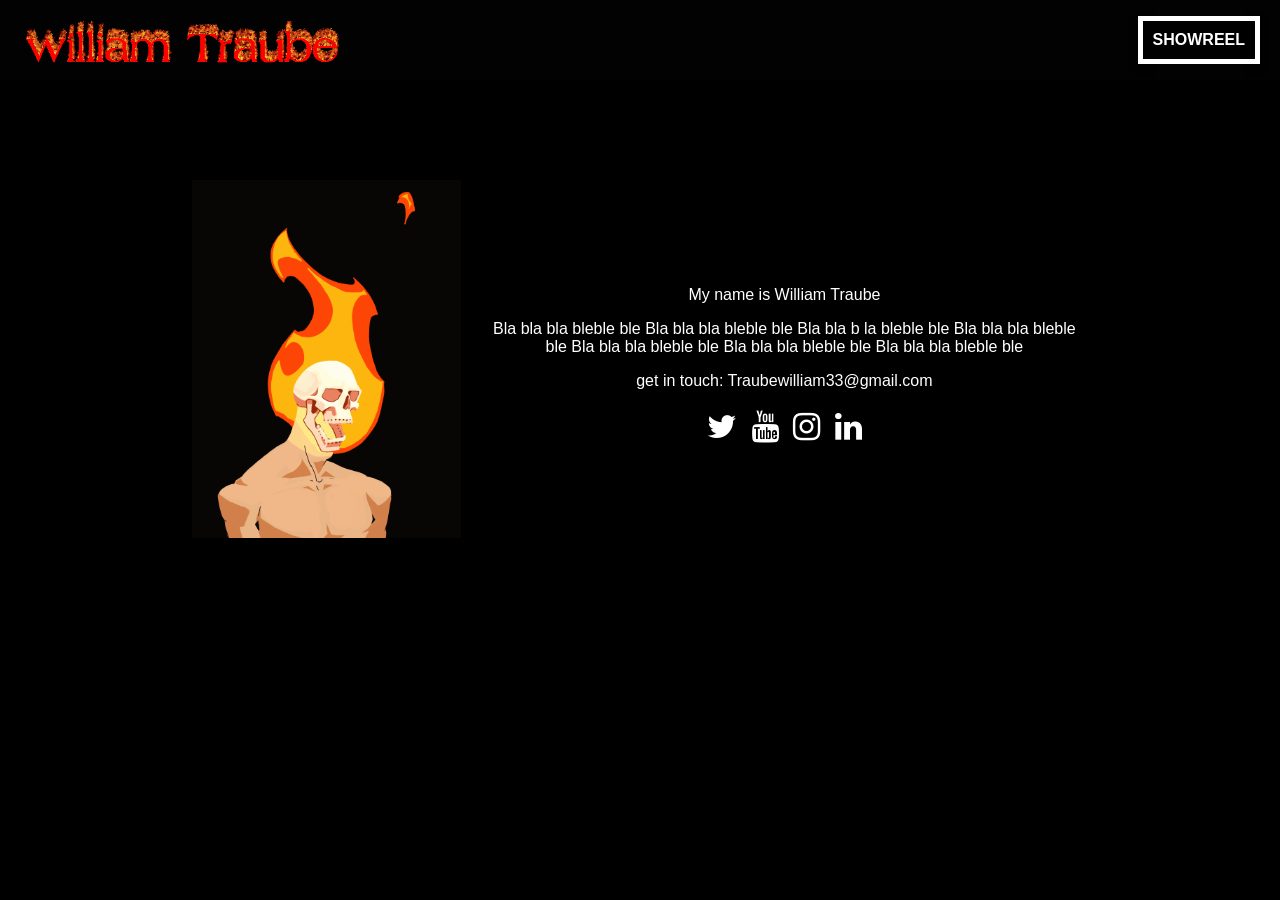
==== Page2.html @ f0946b74 "Add files via upload" ====
<html lang="en"> 
    <head>
        <title> William Traube Animation</title>
            <link rel="stylesheet" href="StylePage.css"> 
        <link rel="stylesheet" href="https://cdnjs.cloudflare.com/ajax/libs/font-awesome/4.7.0/css/font-awesome.min.css">
    </head>
    <body>
        <div class="Header"> 
   <div class="Name">  
       <img src="Logo.gif" ; >
</div >
  
     <a class="Contact" href="index.html">  SHOWREEL</a>
            
            
 

    
 </div>
 <div class="About">
     <img src="About.gif" >
     <div class="AboutP">
             <p>
             My name is William Traube         
             </p>
             <p>Bla bla bla bleble ble Bla bla bla bleble ble Bla bla b
                 la bleble ble Bla bla bla bleble ble 
                 Bla bla bla bleble ble Bla bla bla bleble ble 
                 Bla bla bla bleble ble   </p>
            <p> get in touch: Traubewilliam33@gmail.com </p>
         <a href="https://x.com/fishkebab_A" class="fa fa-twitter"></a> 
         <a href="https://www.youtube.com/@fishkebab6014" class="fa fa-youtube"></a>
         <a href="https://www.instagram.com/fishkebab_art/" class="fa fa-instagram"></a>
         <a href="https://www.linkedin.com/in/william-traube-346a04393/" class="fa fa-linkedin"></a>
         


     </div>
   </div>
       
</body>
    
</html>
---- StylePage.css ----
body {
    margin: 0;
        background-color: #000000;
      text-align: center;
font-family: sans-serif}
        
    
.Header{  
        
        background-color: #020202;
  display: flex;
   justify-content: space-between;
  align-items: center;
    padding: 10px 20px;
       }
.Name img {
  height: 60px
  
  
   
   
    
}
.Contact {
  padding: 10px 10px;

  border: solid 5px;
  text-decoration: none;
  font-weight: bold;
  text-align: right;
  transition: 0.3s
  

  }
.Video{
  display: block;
  margin: 0 auto;
  position: relative;
  padding: 10px;
  width: 80%
}
.Video video {
  width: 100%;
   height: 100%;
  border: 10px solid black
}
video:hover {
   box-shadow: 0 6px 20px rgba(187, 0, 67, 0.6)

  
}
a {display: inline-block;
  padding: 5px 5px;
  color: white;
  background-color: #000000;
  text-decoration: none;
 

  
 box-shadow: 0 4px 10px rgba(0, 0, 0, 0.2);

  
}
a:hover {
  background-color: #ffffff;
  color: #000000;
 transform: scale(1.05);
 box-shadow: 0 6px 20px rgba(187, 0, 67, 0.6)
}
.About {
  display: flex;
  width:  70%;
 position: relative;
  margin: 100px auto;
  gap: 20px;
  

  

  font-family: sans-serif ;
  color: white
}
.AboutP {
  margin: auto;
display:inline}
  
.About img {
width: 30%;
height: auto;

}
.About a {
  transition:  0.3s;
  font-size: xx-large;
}
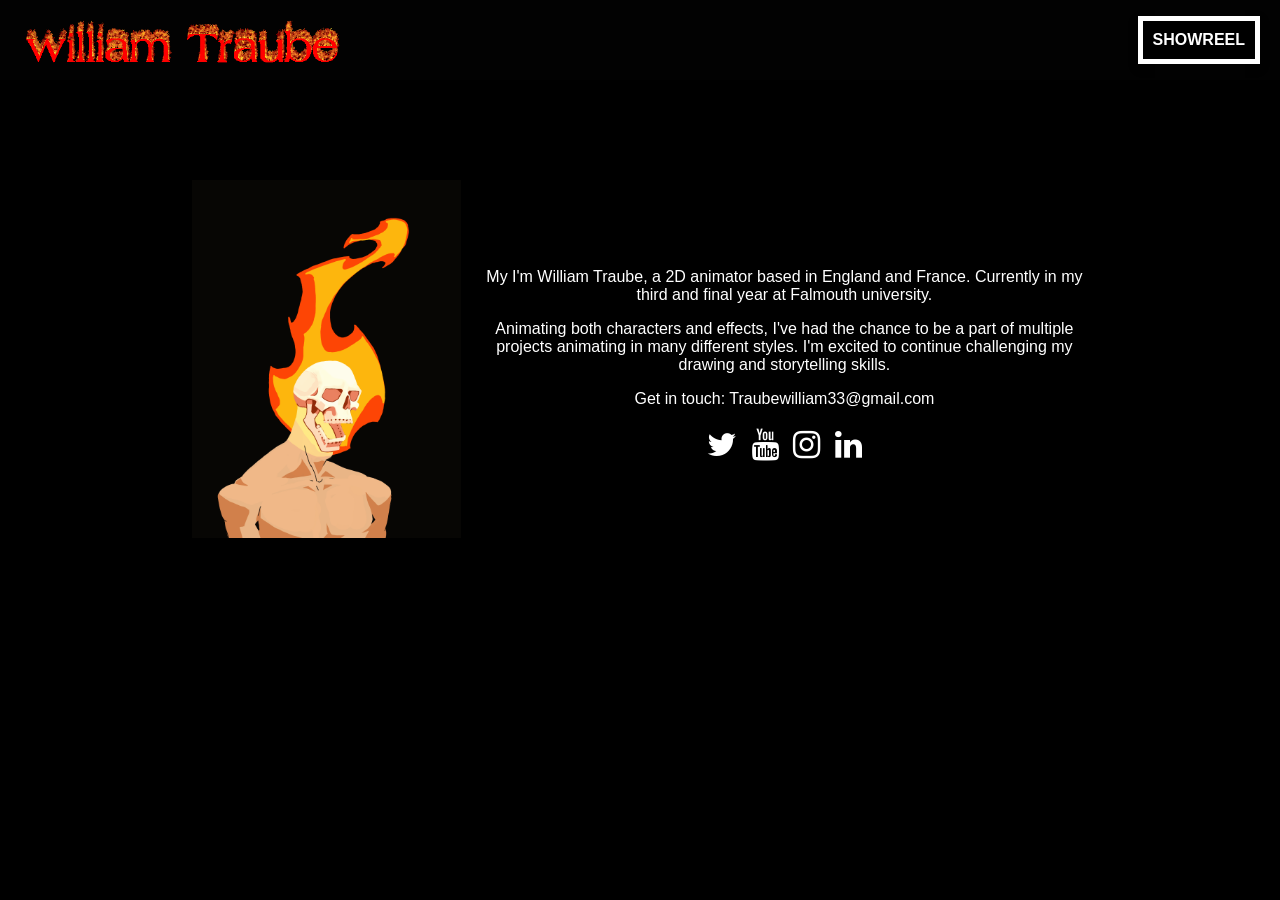
==== commit 5061e07c: "Add files via upload" ====
--- a/Page2.html
+++ b/Page2.html
@@ -21,13 +21,12 @@
      <img src="About.gif" >
      <div class="AboutP">
              <p>
-             My name is William Traube         
+             My I'm William Traube, a 2D animator based in England and France.
+                 Currently in my third and final year at Falmouth university. 
              </p>
-             <p>Bla bla bla bleble ble Bla bla bla bleble ble Bla bla b
-                 la bleble ble Bla bla bla bleble ble 
-                 Bla bla bla bleble ble Bla bla bla bleble ble 
-                 Bla bla bla bleble ble   </p>
-            <p> get in touch: Traubewilliam33@gmail.com </p>
+             <p>Animating both characters and effects, I've had the chance to be a part of multiple projects animating in many different styles. 
+          I'm excited to continue challenging my drawing and storytelling skills.</p>
+            <p> Get in touch: Traubewilliam33@gmail.com </p>
          <a href="https://x.com/fishkebab_A" class="fa fa-twitter"></a> 
          <a href="https://www.youtube.com/@fishkebab6014" class="fa fa-youtube"></a>
          <a href="https://www.instagram.com/fishkebab_art/" class="fa fa-instagram"></a>
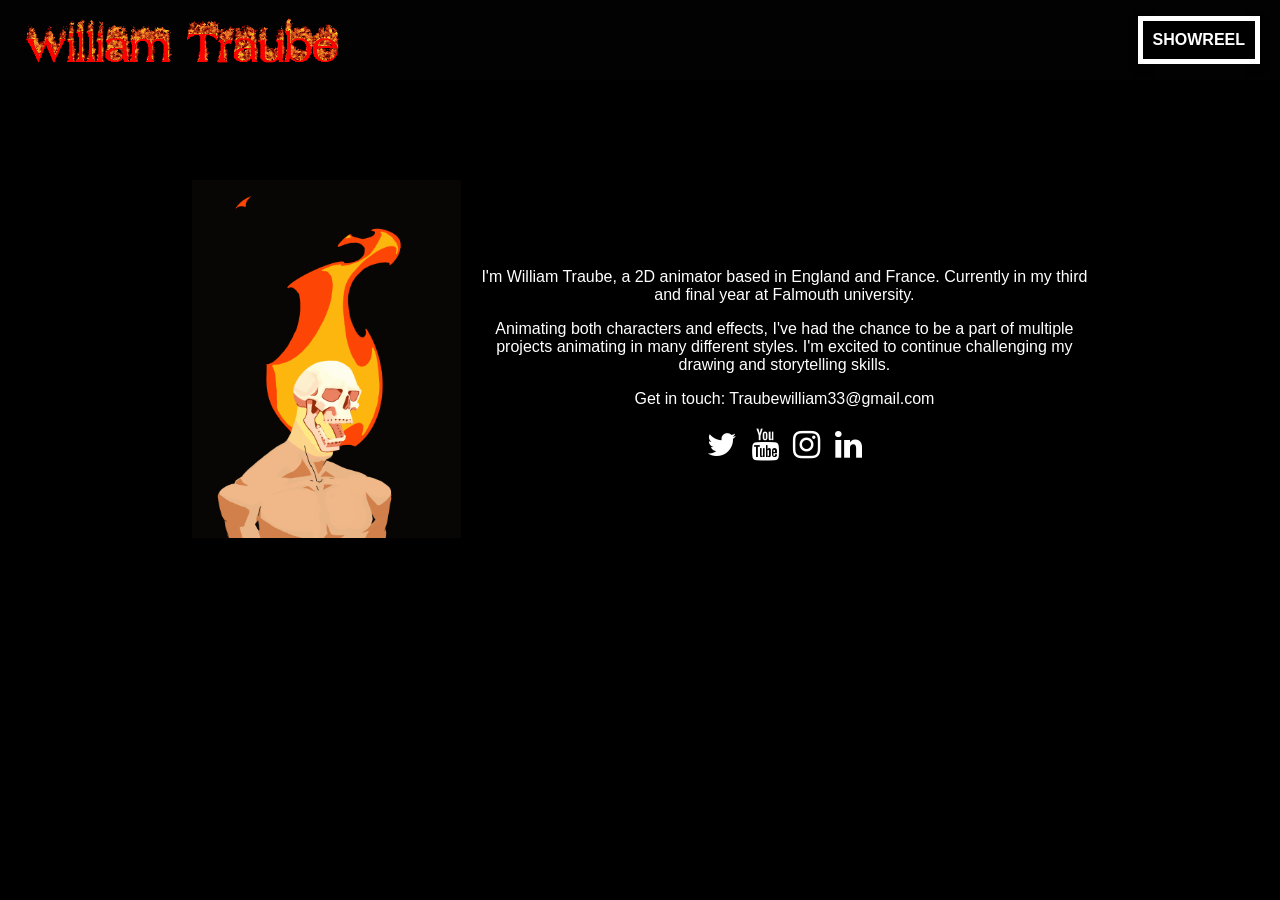
==== commit 5be00ced: "Add files via upload" ====
--- a/Page2.html
+++ b/Page2.html
@@ -21,7 +21,7 @@
      <img src="About.gif" >
      <div class="AboutP">
              <p>
-             My I'm William Traube, a 2D animator based in England and France.
+             I'm William Traube, a 2D animator based in England and France.
                  Currently in my third and final year at Falmouth university. 
              </p>
              <p>Animating both characters and effects, I've had the chance to be a part of multiple projects animating in many different styles. 
